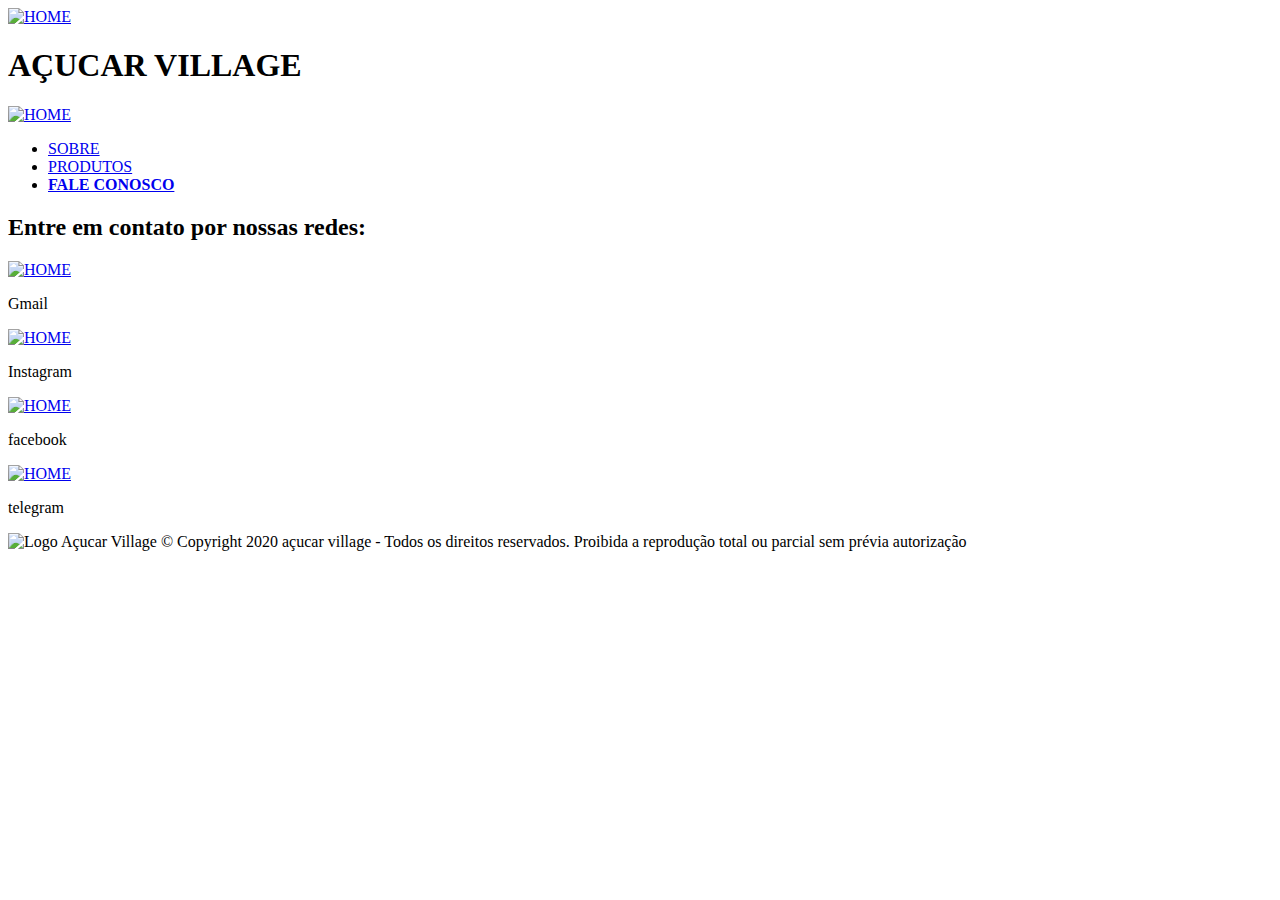
==== fale.html @ 472820f8 "Merge 3729baecdb921e8553ada851d8a0857d2963d926 into f4122341d979b44e8500b894eb12fc2f25390ece" ====
<!DOCTYPE html>
<html lang="pt-BR">
    <head>
        <meta charset="UTF-8">
        <meta name="viewport" content="width=device-width, initial-scale=1.0">
        <link rel="stylesheet" href="Estilos/style_fale.css" />
        <link rel="stylesheet" href="Estilos/style.css" />
        <link rel="icon" type="imagem/png" href="img/logo.png" />
        <title>Açucar Village</title>
    </head>

    <body>
        <section class = "cabeca">
            <div class = "logo">
                <a href="index.html"><img src="img/logo.png" alt="HOME" width=100% ></a>
                <h1>AÇUCAR VILLAGE</h1>
            </div> 
        </section>
        
        <header class="cabecalho">
            <a href="index.html" class="imgHome"><img src="img/home.png" alt="HOME" width="50PX" height="50px"></a>
            <nav>
                    <ul class="menu">
                        <li><a href="sobre.html">SOBRE</a></li>
                        <li><a href="produtos.html">PRODUTOS</a></li>
                        <li><a href="fale.html"><b>FALE CONOSCO</b></a></li>
                    </ul>
            </nav>

        
        </header>

        <section class = "textoTittle">
            <h2>Entre em contato por nossas redes:</h2>
           
        </section>

        <section class="redes">

                <div class="ext">
                    <a href="https://mail.google.com/mail/u/0/#inbox?compose=CllgCJftvRMFlqwQWtZgNnbzKrHSPtBxRkgCpHdLhxBdgFLZcqTsGXzxCrDfwLzfrKzkSHhJjlq" target="_blank"><img src="img/gmail1.png" alt="HOME" width="170px" height="170px" ></a>
                    <p>Gmail</p>
                </div>



                <div class="ext">
                    <a href="https://www.instagram.com/acucarvillageif/" target="_blank"><img src="img/insta1.png" alt="HOME" width="170px" height="170px" ></a>
                    <p>Instagram</p>
                </div>



                <div class="ext">
                    <a href="https://www.facebook.com/acucarvillage/" target="_blank"><img src="img/face1.png" alt="HOME" width="170px" height="170px" ></a>
                    <p>facebook</p>
                </div>



                <div class="ext">
                    <a href="https://t.me/IchBinCid" target="_blank"><img src="img/tele2.png" alt="HOME" width="170px" height="170px" ></a>
                    <p>telegram</p>
                </div>
                
        </section>
        <div class = "bot"></div>
        <footer>
            <img src="img/logo.png" alt="Logo Açucar Village">
            &copy; Copyright 2020 açucar village - Todos os direitos reservados.
            Proibida a reprodução total ou parcial sem prévia autorização
        </footer>
    </body>
</html>
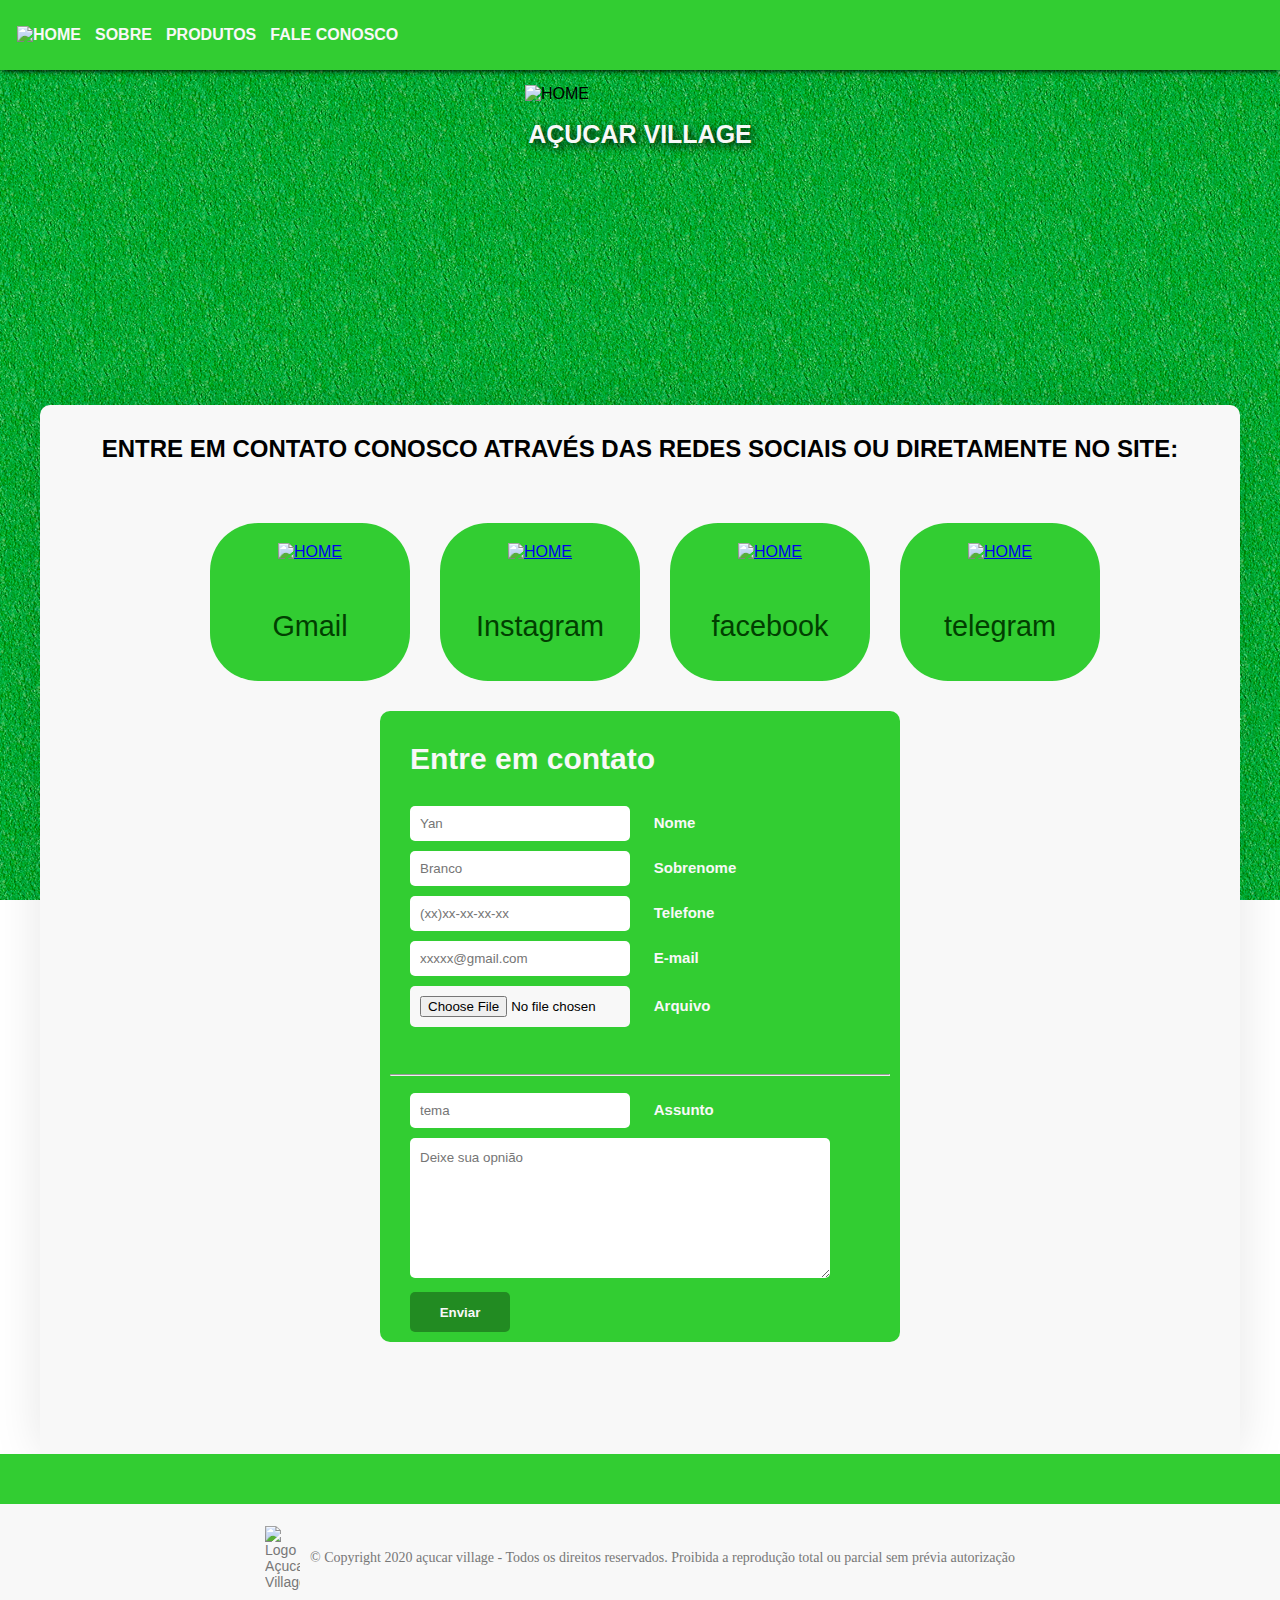
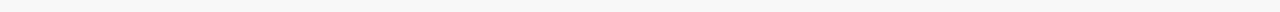
==== commit 12002aa1: "new program" ====
--- a/fale.html
+++ b/fale.html
@@ -3,72 +3,109 @@
     <head>
         <meta charset="UTF-8">
         <meta name="viewport" content="width=device-width, initial-scale=1.0">
+        <meta http-equiv="X-UA-compatible" content="ie=edge">
+        <title>Açucar Village</title>
         <link rel="stylesheet" href="Estilos/style_fale.css" />
         <link rel="stylesheet" href="Estilos/style.css" />
         <link rel="icon" type="imagem/png" href="img/logo.png" />
-        <title>Açucar Village</title>
+        <link rel="stylesheet" href="https://maxcdn.bootstrapcdn.com/bootstrap/3.4.1/css/bootstrap.min.css%22%3E"/>
+        <script src="https://ajax.googleapis.com/ajax/libs/jquery/3.5.1/jquery.min.js%22%3E"></script>
+        <script src="https://maxcdn.bootstrapcdn.com/bootstrap/3.4.1/js/bootstrap.min.js%22%3E"></script>
     </head>
 
     <body>
+        <header class="cabecalho">
+            <nav>
+                    <ul class="menu">
+                        <li><a href="index.html" class="imgHome"> <img src="img/logo.png" alt="HOME" width="40PX" height="40px"></a></li>
+                        <li><a href="sobre.html">SOBRE</a></li>
+                        <li><a href="produtos.html">PRODUTOS</a></li>
+                        <li><a href="fale.html">FALE CONOSCO</a></li>
+                    </ul>
+            </nav>
+        </header>
         <section class = "cabeca">
             <div class = "logo">
-                <a href="index.html"><img src="img/logo.png" alt="HOME" width=100% ></a>
-                <h1>AÇUCAR VILLAGE</h1>
+                <a><img src="img/logo.png" alt="HOME" width=100% ></a>
+                <h1 id="TextKey">AÇUCAR VILLAGE</h1>
             </div> 
         </section>
         
-        <header class="cabecalho">
-            <a href="index.html" class="imgHome"><img src="img/home.png" alt="HOME" width="50PX" height="50px"></a>
-            <nav>
-                    <ul class="menu">
-                        <li><a href="sobre.html">SOBRE</a></li>
-                        <li><a href="produtos.html">PRODUTOS</a></li>
-                        <li><a href="fale.html"><b>FALE CONOSCO</b></a></li>
-                    </ul>
-            </nav>
+        <div class="conteinerCont">
 
-        
-        </header>
+            <h2>ENTRE EM CONTATO CONOSCO ATRAVÉS DAS REDES SOCIAIS OU DIRETAMENTE NO SITE:</h2>
 
-        <section class = "textoTittle">
-            <h2>Entre em contato por nossas redes:</h2>
-           
-        </section>
+            <section class="redes">
 
-        <section class="redes">
-
-                <div class="ext">
-                    <a href="https://mail.google.com/mail/u/0/#inbox?compose=CllgCJftvRMFlqwQWtZgNnbzKrHSPtBxRkgCpHdLhxBdgFLZcqTsGXzxCrDfwLzfrKzkSHhJjlq" target="_blank"><img src="img/gmail1.png" alt="HOME" width="170px" height="170px" ></a>
-                    <p>Gmail</p>
-                </div>
+                    <div class="ext">
+                        <a href="https://mail.google.com/mail/u/0/#inbox?compose=CllgCJftvRMFlqwQWtZgNnbzKrHSPtBxRkgCpHdLhxBdgFLZcqTsGXzxCrDfwLzfrKzkSHhJjlq" target="_blank"><img src="img/gmail1.png" alt="HOME" width="170px" height="170px" ></a>
+                        <p>Gmail</p>
+                    </div>
 
 
 
-                <div class="ext">
-                    <a href="https://www.instagram.com/acucarvillageif/" target="_blank"><img src="img/insta1.png" alt="HOME" width="170px" height="170px" ></a>
-                    <p>Instagram</p>
-                </div>
+                    <div class="ext">
+                        <a href="https://www.instagram.com/acucarvillageif/" target="_blank"><img src="img/insta1.png" alt="HOME" width="170px" height="170px" ></a>
+                        <p>Instagram</p>
+                    </div>
 
 
 
-                <div class="ext">
-                    <a href="https://www.facebook.com/acucarvillage/" target="_blank"><img src="img/face1.png" alt="HOME" width="170px" height="170px" ></a>
-                    <p>facebook</p>
-                </div>
+                    <div class="ext">
+                        <a href="https://www.facebook.com/acucarvillage/" target="_blank"><img src="img/face1.png" alt="HOME" width="170px" height="170px" ></a>
+                        <p>facebook</p>
+                    </div>
 
 
 
-                <div class="ext">
-                    <a href="https://t.me/IchBinCid" target="_blank"><img src="img/tele2.png" alt="HOME" width="170px" height="170px" ></a>
-                    <p>telegram</p>
-                </div>
-                
-        </section>
-        <div class = "bot"></div>
+                    <div class="ext">
+                        <a href="https://t.me/IchBinCid" target="_blank"><img src="img/tele2.png" alt="HOME" width="170px" height="170px" ></a>
+                        <p>telegram</p>
+                    </div>
+                    
+            </section>
+
+            <div class="cont_form">
+                <form name="meu_form">
+
+                    <h1 class="box">Entre em contato</h1>
+
+                    <input type="text" id="nomeid" placeholder="Yan" required="required" name="nome" />
+                    <label for="nome">Nome</label>
+
+
+                    <input type="text" id="nomeid2" placeholder="Branco" required="required" name="sobrenome" />
+                    <label for="nome">Sobrenome</label>
+
+
+                    <input type="tel" class="boxid" placeholder="(xx)xx-xx-xx-xx" name="telefone" />
+                    <label for="telefone">Telefone</label>
+
+                    <input type="email" class="boxid" placeholder="xxxxx@gmail.com" name="email" />
+                    <label for="email">E-mail</label>
+
+                    <input type="file" class="add" id="myFile" name="filename">
+                    <label for="filename">Arquivo</label>
+                    <p><br></p>
+                    <hr>
+
+                    <input type="text" id="assunto" placeholder="tema"  name="assunto" />
+                    <label for="assunto">Assunto</label>
+                    <textarea id="comentid" placeholder="Deixe sua opnião" required="required"></textarea>
+
+
+
+                    <input type="submit" class="enviar" onclick="Enviar();" value="Enviar" />
+
+                </form>
+            </div>
+        </div>
         <footer>
-            <img src="img/logo.png" alt="Logo Açucar Village">
+            <img class="imag" src="img/logo.png" alt="Logo Açucar Village">
             &copy; Copyright 2020 açucar village - Todos os direitos reservados.
             Proibida a reprodução total ou parcial sem prévia autorização
         </footer>
+
+        <script type="text/javascript" src="scripts/srcfale.js"></script>
     </body>
-</html>
+</html>--- a/Estilos/style_fale.css
+++ b/Estilos/style_fale.css
@@ -0,0 +1,138 @@
+.redes{
+    flex-wrap: wrap;
+    display: flex;
+	justify-content: center;
+    align-items: center;
+    padding-top:30px;
+    background-color: var(--cor_font_head);
+}
+
+h2{
+    padding: 30px 0 10px 0;
+    text-align: center;
+    color: black;
+}
+
+.ext{
+    margin-bottom: 30px;
+    margin-left: 30px;
+    border-radius: 3em; 
+    text-align: center;
+    height: auto;
+    width: 200px;
+    background-color: #32cd32;
+    transition: background-color 0.8s;
+}
+
+.ext:hover{
+    background-color: #228B22;
+    box-shadow: 3px 3px 6px #012b01;
+}
+
+.ext:hover p{
+    color: var(--cor_backG);
+}
+
+.ext p{
+    color: var(--cor_font_text) ;
+    font-size: 1.8em;
+    padding-bottom: 10px;
+}
+
+.ext img{
+    padding-top: 20px;
+    padding-bottom: 20px;
+}
+
+.textoTittle h2{
+    font-size: 1.6em;
+}
+
+form {
+    font-family: var(--fonte_text);
+    font-size: 15px;
+    background-color: var(--cor_box);
+    max-width: 500px;
+    margin-bottom: 20px;
+    margin: 0 auto;
+    padding: 10px;
+    border-radius: 10px;
+}
+
+.cont_form{
+    margin-bottom: 30px;
+    flex-direction: row;
+    align-items: center;
+    display: flex;
+    justify-content: center;
+}
+
+.caixaTexto{
+    margin-left: 40px;
+    background-color: var(--cor_box);
+    padding: 35px;
+    color:var(--cor_font_head);
+    border-radius: 10px;
+}
+
+.box {
+    margin-bottom: 20px;
+    margin-left: 20px;
+    color: var(--cor_font_head);
+}
+
+input, textarea {
+    width: 200px;
+    padding: 10px;
+    margin-left: 20px;
+    margin-top: 10px;
+    border-radius: 5px;
+    border-style: none;
+    transition: 1s;
+}
+
+input:hover , textarea:hover { 
+    background-color:#bababa; 
+    color: var(--cor_backG);
+
+}
+
+.enviar:hover , imput:focus { 
+    background-color: rgb(15, 32, 31); 
+    font-weight: bold;
+}
+
+.add{
+    background-color: var(--cor_backG);
+}
+
+.enviar {
+    background-color: var(--cor_hover_box);
+    color: var(--cor_font_head);
+    height: 40px;
+    width: 100px;
+    font-weight: bold;
+    border-radius: 5px;
+}
+
+textarea {
+    width: 400px;
+    height: 120px;
+    line-height: 20px;
+    max-width: 400px;
+}
+
+form label {
+    margin-left: 20px;
+    color: var(--cor_font_head);
+    font-weight: bold;
+}
+
+@media (max-width: 600px){
+    textarea {
+        width: 350px;
+    }
+    .textoTittle h2{
+        font-size: 1.0rem;
+    }
+}--- a/Estilos/style.css
+++ b/Estilos/style.css
@@ -0,0 +1,210 @@
+:root{
+    --cor_black: #000;
+    --cor_backG: #f8f8f8;
+    --cor_font_hover_head:#7e9292;
+    --cor_font_head: #f8f8f8;
+    --cor_font_text: #013f01;
+    --cor_hover_box: #228B22;
+    --cor_box: #32cd32;
+    --fonte_head: Arial;
+    --fonte_text: Garamond;
+}
+
+*, #TextKey{
+    font-family:Arial, Helvetica, sans-serif;
+}
+
+body , ul, li {
+    margin: 0px;
+    padding: 0px;
+    list-style: none;
+    font-size: 1rem;
+}
+
+.logo{
+    -webkit-mask-attachment: fixed;
+    width: 230px;
+    height: 230px;
+}
+
+.conteinerCont{
+    background-color: var(--cor_backG);
+    width: 1200px;
+    padding-bottom: 82px;
+    margin: auto;
+    border-radius: 10px 10px 0 0;
+    box-shadow: 0 0 50px rgba(0, 0, 0, 0.1);
+}
+
+.caixaTexto, .caixaTexto2{
+    padding-left: 140px;
+    padding-right: 140px;
+}
+
+.caixaTexto h2, .caixaTexto2 h2{
+    text-align: center;
+    color: black;
+}
+
+.caixaTexto p , .caixaTexto2 p{
+    font-size: 1.2em;
+    color: black;
+    text-align: justify;
+    display: block;
+    margin-block-start: 1em;
+    margin-block-end: 1em;
+    margin-inline-start: 0px;
+    margin-inline-end: 0px;
+}
+
+.cana, .cana2{
+    flex-direction: row;
+    align-items: center;
+    display: flex;
+    justify-content: center;
+    margin-bottom: 40px;
+    margin-top: 40px;
+}   
+
+.img1, .img2{
+    width: 70%;
+}
+
+.cabeca{
+    align-items: center;
+    display: flex;
+    justify-content: center;
+    background-repeat: no-repeat;
+    background-size: cover; 
+    background-position: right center;
+    background-attachment: fixed;
+    padding-top: 15px;
+    padding-bottom: 70px;
+}
+
+.logo h1{
+    color: var(--cor_font_head);
+    padding-bottom: 8px;
+    text-shadow: 3px 3px 8px #000000;
+    font-family: Open Sans;
+    text-align: center;
+    font-size: 25px;
+}
+
+.cabecalho{
+    font-family: "Franklin ITC",sans-serif;
+    background: var(--cor_box);
+    display: flex;
+    align-items: center;
+    justify-content: space-between;
+    min-width: 390px;
+    width: auto;
+    height: 70px; 
+    position: sticky;
+    top: 0;
+    box-shadow: 0px 3px 5px -2px #000000;
+    z-index: +1;
+}
+
+.menu {
+    display: flex;
+    margin-left: 10px;
+}
+
+.menu a{
+    text-decoration: none;
+    color: var(--cor_font_head);
+    padding-left: 7px;
+    padding-right: 7px;
+    font-size: 12pt;
+    font-family: Arial, Helvetica, sans-serif;
+    font-weight: bold;
+}
+
+.menu li{
+    width: auto;
+    height: 70px;
+    display: flex;
+    align-items: center;
+    background-color: var(--cor_box);
+    transition: background-color 0.6s;
+}
+
+.menu li:hover{
+    background-color: var(--cor_hover_box);
+}
+
+body{
+    background: url(img_est/ImgBody.jpg);
+    align-items: center;
+    justify-content: center;
+    background-repeat: no-repeat;
+    background-size: cover; 
+    background-position: right center;
+    background-attachment: fixed;
+}
+
+.textoTittle{
+    padding-top: 1.5px;
+    padding-bottom: 1.5px;
+    font-size: 1.2rem;
+    text-align: center;
+    color: #000000;
+}
+
+.bot{
+    width: auto;
+    height: 50px;
+    background-color: var(--cor_box);
+}
+
+footer{
+    color: #777;
+    padding: 22px 0;
+    font-family: Times, Times New Roman, serif;
+    font-size: 14px;
+    background-color: var(--cor_backG);
+    flex-direction: row;
+    align-items: center;
+    display: flex;
+    justify-content: center;
+    clear: both;
+    border-top: 50px solid var(--cor_box);
+}
+
+footer#pagSobre{
+    position: absolute;
+    width: 100%;
+    bottom: 0;
+}
+
+.imag{
+    margin-right: 10px;
+    vertical-align: middle;
+    width: 35px;  
+}
+
+@media (max-width: 1200px){
+    .conteinerCont{
+        width: auto;
+        border-radius: 0;
+    }
+}
+
+@media (max-width: 750px){
+    .caixaTexto, .caixaTexto2{
+        padding-left: 90px;
+        padding-right: 90px;
+    }
+}
+
+@media (max-width: 600px){
+    footer{
+        font-size: 12px;
+        padding: 20px 34px 20px 34px;
+    }
+    .caixaTexto, .caixaTexto2{
+        padding-left: 40px;
+        padding-right: 40px;
+    }  
+}
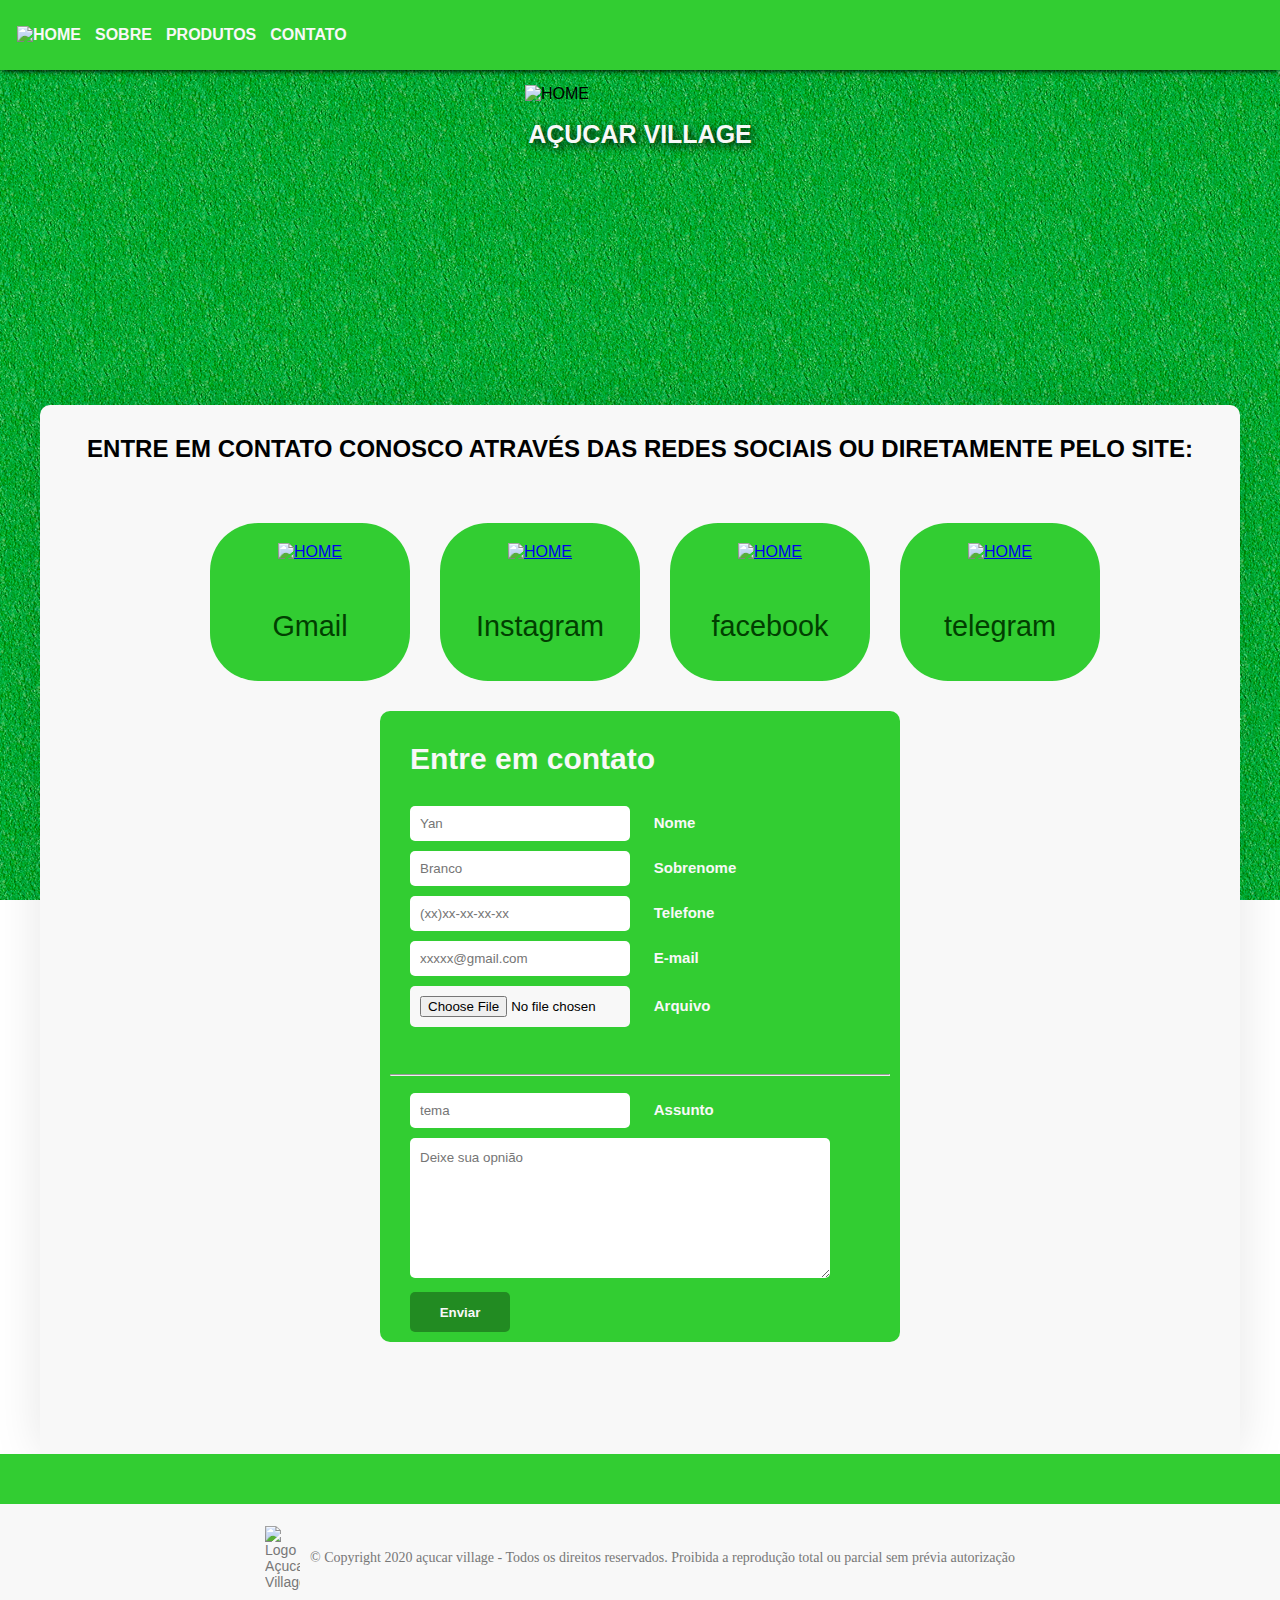
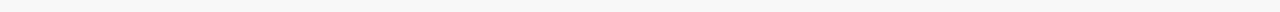
==== commit 34243f1d: "new program 02" ====
--- a/fale.html
+++ b/fale.html
@@ -20,7 +20,7 @@
                         <li><a href="index.html" class="imgHome"> <img src="img/logo.png" alt="HOME" width="40PX" height="40px"></a></li>
                         <li><a href="sobre.html">SOBRE</a></li>
                         <li><a href="produtos.html">PRODUTOS</a></li>
-                        <li><a href="fale.html">FALE CONOSCO</a></li>
+                        <li><a href="fale.html">CONTATO</a></li>
                     </ul>
             </nav>
         </header>
@@ -33,7 +33,7 @@
         
         <div class="conteinerCont">
 
-            <h2>ENTRE EM CONTATO CONOSCO ATRAVÉS DAS REDES SOCIAIS OU DIRETAMENTE NO SITE:</h2>
+            <h2>ENTRE EM CONTATO CONOSCO ATRAVÉS DAS REDES SOCIAIS OU DIRETAMENTE PELO SITE:</h2>
 
             <section class="redes">
 
--- a/Estilos/style_fale.css
+++ b/Estilos/style_fale.css
@@ -3,7 +3,7 @@
     display: flex;
 	justify-content: center;
     align-items: center;
-    padding-top:30px;
+    padding-top: 30px;
     background-color: var(--cor_font_head);
 }
 
@@ -130,9 +130,31 @@
 
 @media (max-width: 600px){
     textarea {
-        width: 350px;
+        width: 80%;
     }
     .textoTittle h2{
         font-size: 1.0rem;
     }
+    form{
+        width: 80%;
+    }
+    h2{
+        padding: 30px 40px 0 40px;
+        font-size: 20px;
+    }
+}
+@media (max-width: 330px){
+    h2{
+        padding: 30px 20px 0 20px;
+        font-size: 15px;
+    }
+    form input, form label{
+        width: 75%;
+    }
+    form h1{
+        font-size: 20px;
+    }
+    textarea {
+        width: 75%;
+    }
 }--- a/Estilos/style.css
+++ b/Estilos/style.css
@@ -97,7 +97,6 @@
     display: flex;
     align-items: center;
     justify-content: space-between;
-    min-width: 390px;
     width: auto;
     height: 70px; 
     position: sticky;
@@ -152,6 +151,27 @@
     color: #000000;
 }
 
+.btContent{
+    display: flex;
+    justify-content: center;
+    padding: 25px 0 0 0;
+}
+
+.bt {
+    background-color: var(--cor_box);
+    color: var(--cor_backG);
+    border-radius: 4px;
+    font-family: Verdana;
+    font-weight: bold;
+    font-size: 15px;
+    padding: 13px 15px;
+    text-decoration: none;
+    transition: 0.6s;
+}
+
+.bt:hover{
+    background-color: var(--cor_hover_box);
+}
 .bot{
     width: auto;
     height: 50px;
@@ -172,12 +192,6 @@
     border-top: 50px solid var(--cor_box);
 }
 
-footer#pagSobre{
-    position: absolute;
-    width: 100%;
-    bottom: 0;
-}
-
 .imag{
     margin-right: 10px;
     vertical-align: middle;
@@ -189,6 +203,9 @@
         width: auto;
         border-radius: 0;
     }
+    .bt{
+        font-size: 13px;
+    }
 }
 
 @media (max-width: 750px){
@@ -196,15 +213,29 @@
         padding-left: 90px;
         padding-right: 90px;
     }
+    .bt{
+        font-size: 12px;
+    }
 }
 
 @media (max-width: 600px){
     footer{
-        font-size: 12px;
-        padding: 20px 34px 20px 34px;
+        font-size: 10px;
+        padding: 20px;
     }
     .caixaTexto, .caixaTexto2{
         padding-left: 40px;
         padding-right: 40px;
     }  
-}
+    .cabecalho{
+        justify-content: center;
+    }
+}
+
+@media (max-width: 330px){
+    .menu a{
+        padding-left: 3px;
+        padding-right: 3px;
+        font-size: 10pt;
+    }
+}
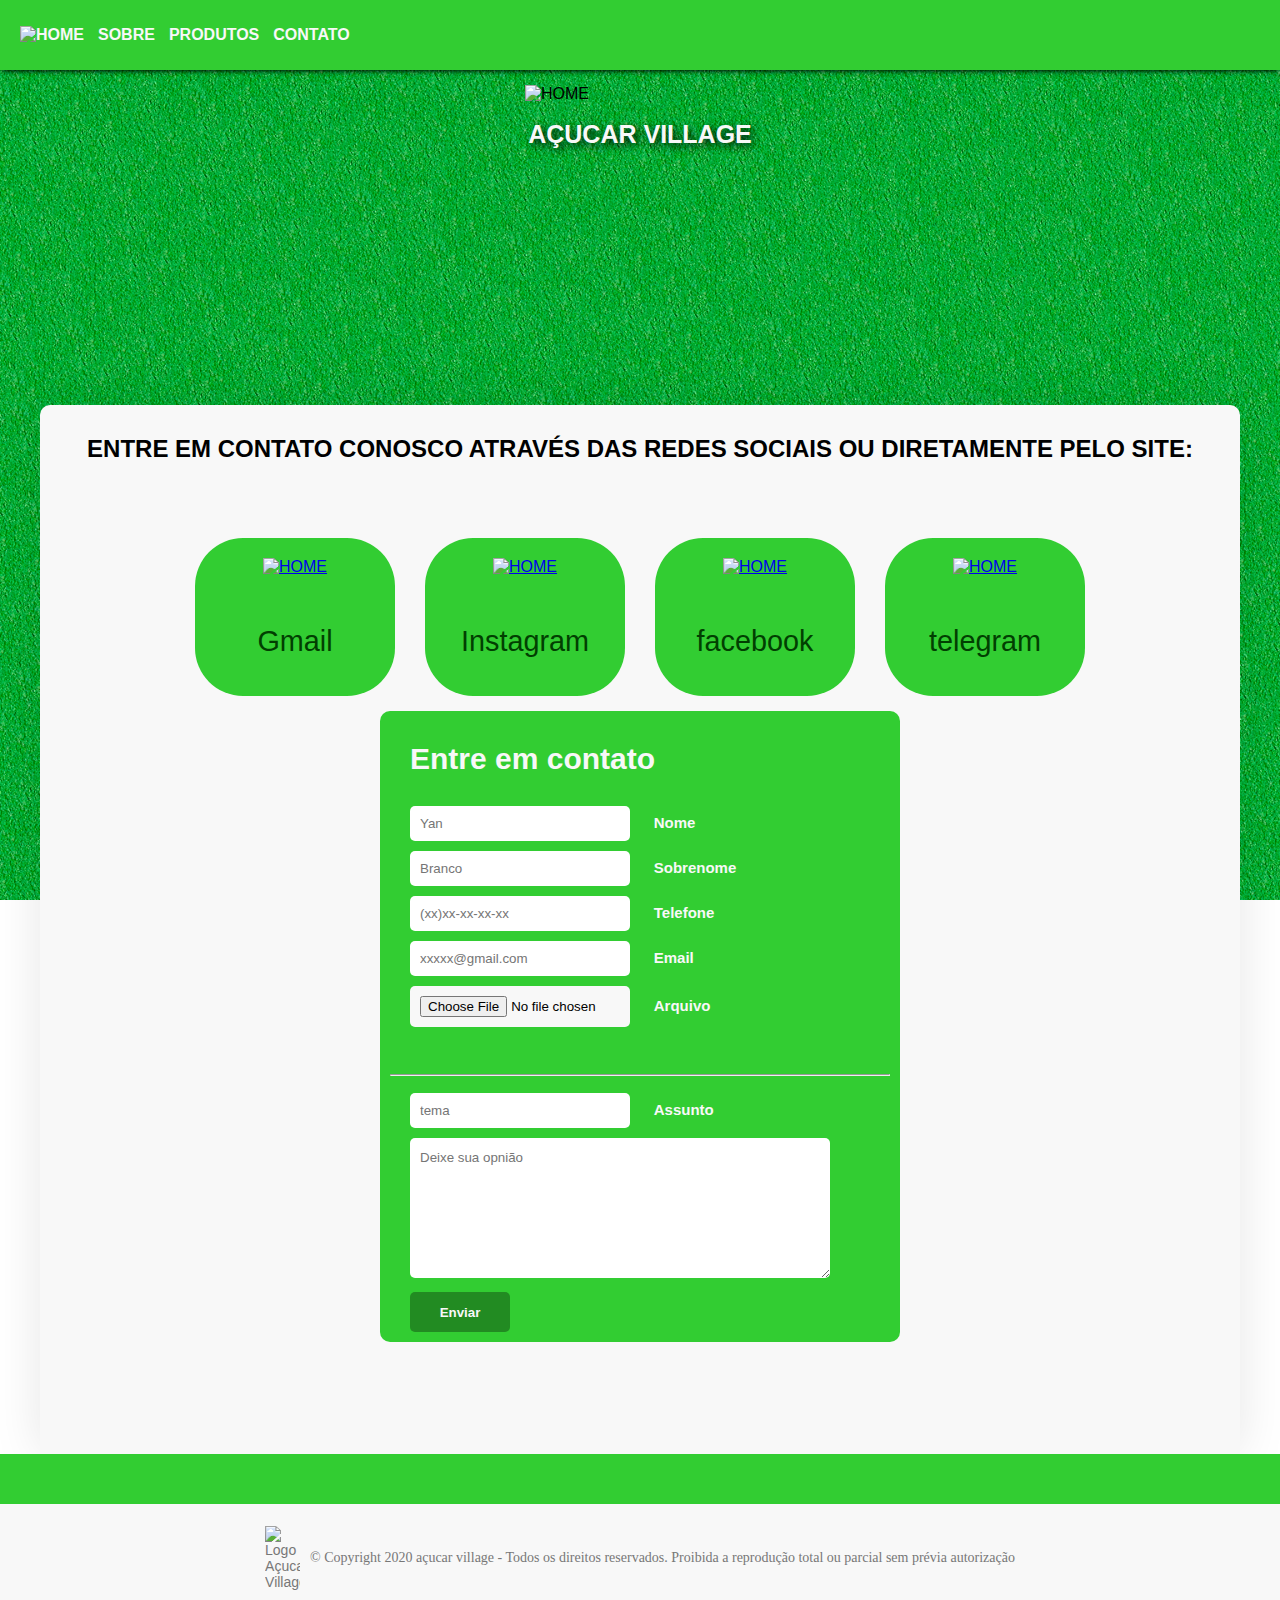
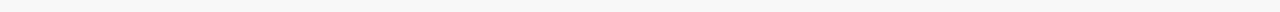
==== commit 6fb7d811: "213654654" ====
--- a/fale.html
+++ b/fale.html
@@ -72,17 +72,21 @@
 
                     <input type="text" id="nomeid" placeholder="Yan" required="required" name="nome" />
                     <label for="nome">Nome</label>
+                    <br>
 
 
                     <input type="text" id="nomeid2" placeholder="Branco" required="required" name="sobrenome" />
                     <label for="nome">Sobrenome</label>
+                    <br>
 
 
                     <input type="tel" class="boxid" placeholder="(xx)xx-xx-xx-xx" name="telefone" />
                     <label for="telefone">Telefone</label>
+                    <br>
 
                     <input type="email" class="boxid" placeholder="xxxxx@gmail.com" name="email" />
-                    <label for="email">E-mail</label>
+                    <label for="email">Email</label>
+                    <br>
 
                     <input type="file" class="add" id="myFile" name="filename">
                     <label for="filename">Arquivo</label>
--- a/Estilos/style_fale.css
+++ b/Estilos/style_fale.css
@@ -14,8 +14,7 @@
 }
 
 .ext{
-    margin-bottom: 30px;
-    margin-left: 30px;
+    margin: 15px 15px 15px 15px;
     border-radius: 3em; 
     text-align: center;
     height: auto;
@@ -142,6 +141,9 @@
         padding: 30px 40px 0 40px;
         font-size: 20px;
     }
+    .ext{
+        margin:0 15px 30px 15px;
+    }
 }
 @media (max-width: 330px){
     h2{
--- a/Estilos/style.css
+++ b/Estilos/style.css
@@ -68,6 +68,7 @@
 
 .img1, .img2{
     width: 70%;
+    border-radius: 10px;
 }
 
 .cabeca{
@@ -107,7 +108,7 @@
 
 .menu {
     display: flex;
-    margin-left: 10px;
+    margin-left: 13px;
 }
 
 .menu a{
@@ -121,6 +122,7 @@
 }
 
 .menu li{
+    min-width: 60px;
     width: auto;
     height: 70px;
     display: flex;
